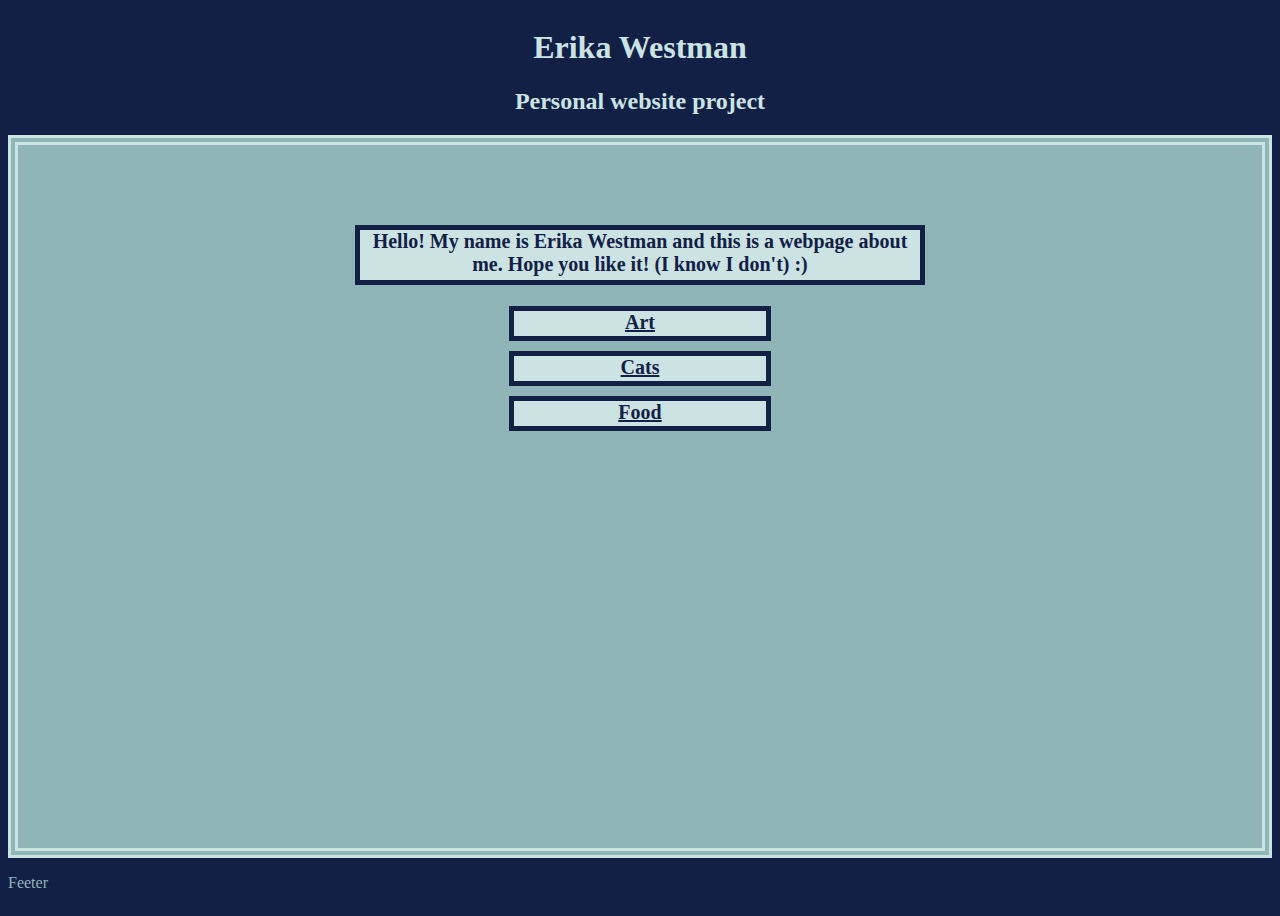
==== index.html @ ae8d0980 "Färdig" ====
<!DOCTYPE html>
<html lang="en">
<head>
    <meta charset="UTF-8">
    <meta http-equiv="X-UA-Compatible" content="IE=edge">
    <meta name="viewport" content="width=device-width, initial-scale=1.0">
    <title>Document</title>
    <link rel="stylesheet" href="./style.css">
</head>
<body>
    <header>
        <h1>Erika Westman</h1>
        <h2>Personal website project</h2>
    </header>

    <article>
        <h2 class="p1">Hello! My name is Erika Westman and this is a webpage about me. Hope you like it! (I know I don't) :)</p>
        <div class="row">
            <a href="./art.html" class="art">Art</a>
            <a href="./cats.html" class="cats">Cats</a>
            <a href="./food.html" class="food">Food</a>
        </div>
    </article>

    
    <footer>
        <p class="p2">Feeter</p>
    </footer>
    
   
    
        
</body>
</html>
---- style.css ----
body {
    height: 100vh;
    display: grid;
    grid-template-rows: auto 1fr auto;
    background-color: rgb(18, 32, 70);
}

header {
    margin: auto;
    background-color: rgb(18, 32, 70);
    color: rgb(204, 227, 228);
    text-align: center;
}

article {
    background-color: rgb(144, 181, 183);
    border: double 10px;
    border-color: rgb(204, 227, 228);
    
    
}
footer {
    background-color: rgb(18, 32, 70);
    color: rgb(144, 181, 183);
}

.p1 {
    font-size: 20px;
    text-align: center;
    margin: auto;
    width: 45%;
    margin-top: 80px;
    color: rgb(18, 32, 70);
    background-color:  rgb(204, 227, 228);
    border: solid 5px;
    border-color: rgb(18, 32, 70);
    height: 50px;
}

.art {
    font-size: 20px;
    text-align: center;
    margin: auto;
    width: 45%;
    margin-top: 10px;
    color: rgb(18, 32, 70);
    background-color:  rgb(204, 227, 228);
    border: solid 5px;
    border-color: rgb(18, 32, 70);
    height: 25px;
}

.cats {
    font-size: 20px;
    text-align: center;
    margin: auto;
    width: 45%;
    margin-top: 10px;
    color: rgb(18, 32, 70);
    background-color:  rgb(204, 227, 228);
    border: solid 5px;
    border-color: rgb(18, 32, 70);
    height: 25px;
}

.food {
    font-size: 20px;
    text-align: center;
    margin: auto;
    width: 45%;
    margin-top: 10px;
    color: rgb(18, 32, 70);
    background-color:  rgb(204, 227, 228);
    border: solid 5px;
    border-color: rgb(18, 32, 70);
    height: 25px;
}

.row {
    display: grid;
}

a {
    color: rgb(18, 32, 70);
    background-color:  rgb(204, 227, 228);
    border: solid 5px;
    border-color: rgb(18, 32, 70);
    height: auto;
    margin-top: 10px; 
}
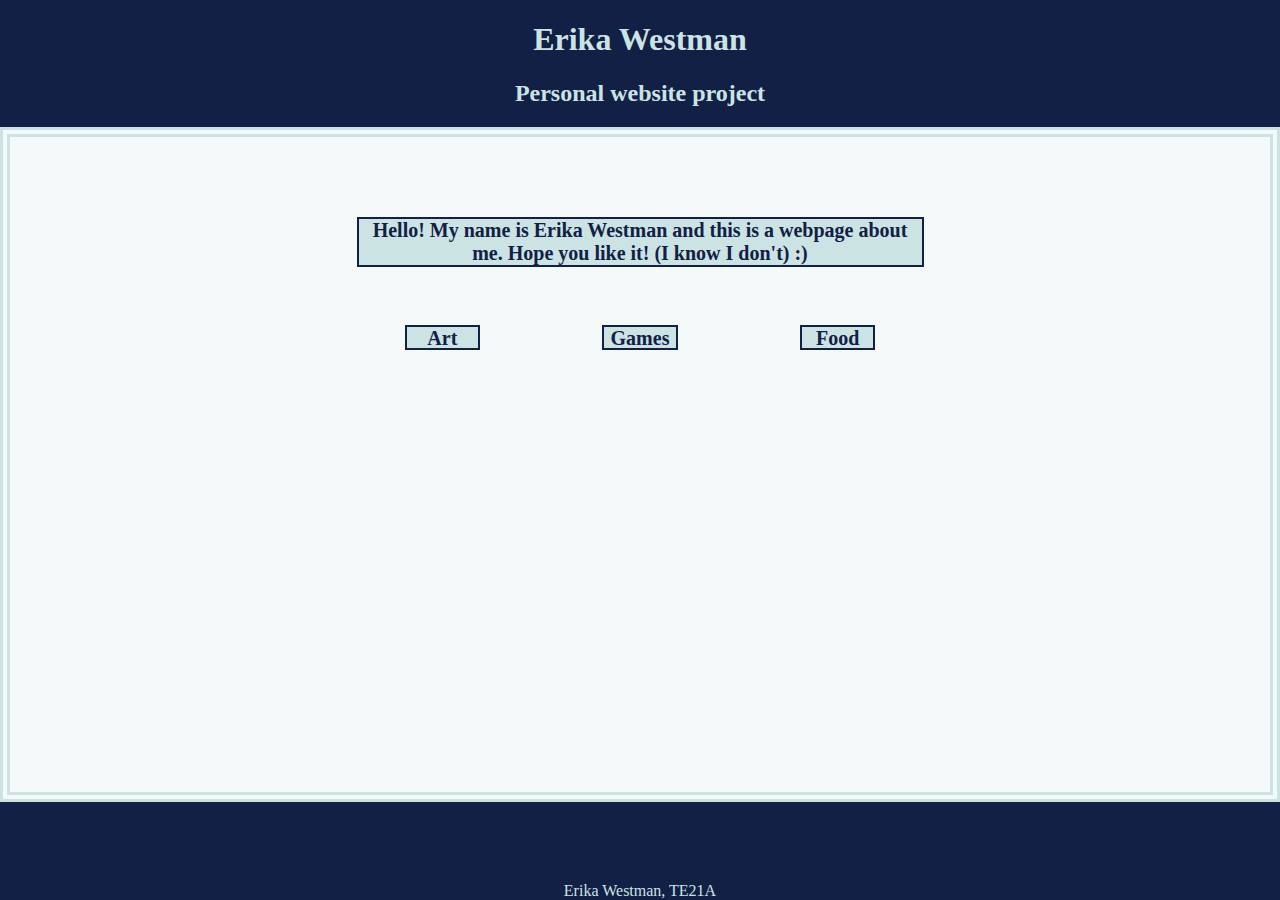
==== commit b2733616: "färdig" ====
--- a/index.html
+++ b/index.html
@@ -17,14 +17,14 @@
         <h2 class="p1">Hello! My name is Erika Westman and this is a webpage about me. Hope you like it! (I know I don't) :)</p>
         <div class="row">
             <a href="./art.html" class="art">Art</a>
-            <a href="./cats.html" class="cats">Cats</a>
+            <a href="./games.html" class="games">Games</a>
             <a href="./food.html" class="food">Food</a>
         </div>
     </article>
 
     
     <footer>
-        <p class="p2">Feeter</p>
+        <p class="p3">Erika Westman, TE21A</p>
     </footer>
     
    
--- a/style.css
+++ b/style.css
@@ -3,6 +3,7 @@
     display: grid;
     grid-template-rows: auto 1fr auto;
     background-color: rgb(18, 32, 70);
+    margin: 0%;
 }
 
 header {
@@ -13,12 +14,33 @@
 }
 
 article {
-    background-color: rgb(144, 181, 183);
+    background-color: rgb(244, 249, 249);
     border: double 10px;
     border-color: rgb(204, 227, 228);
+}
+
+.p2 {
     
-    
+    text-align: center;
+    font-size: 20px;
+    color: rgb(18, 32, 70);
+    background-color:  rgb(204, 227, 228);
+    border: solid 2px;
+    border-color: rgb(18, 32, 70);
+    margin: auto;
+    width: 45%;
+    margin-top: 80px;
 }
+
+.p3 {
+    text-align: center;
+    font-size: 16px;
+    color: rgb(204, 227, 228);
+    margin: auto;
+    width: 45%;
+    margin-top: 80px;
+}
+
 footer {
     background-color: rgb(18, 32, 70);
     color: rgb(144, 181, 183);
@@ -32,7 +54,7 @@
     margin-top: 80px;
     color: rgb(18, 32, 70);
     background-color:  rgb(204, 227, 228);
-    border: solid 5px;
+    border: solid 2px;
     border-color: rgb(18, 32, 70);
     height: 50px;
 }
@@ -45,12 +67,13 @@
     margin-top: 10px;
     color: rgb(18, 32, 70);
     background-color:  rgb(204, 227, 228);
-    border: solid 5px;
+    border: solid 2px;
     border-color: rgb(18, 32, 70);
     height: 25px;
+    text-decoration: none;
 }
 
-.cats {
+.games {
     font-size: 20px;
     text-align: center;
     margin: auto;
@@ -58,9 +81,10 @@
     margin-top: 10px;
     color: rgb(18, 32, 70);
     background-color:  rgb(204, 227, 228);
-    border: solid 5px;
+    border: solid 2px;
     border-color: rgb(18, 32, 70);
     height: 25px;
+    text-decoration: none;
 }
 
 .food {
@@ -71,20 +95,72 @@
     margin-top: 10px;
     color: rgb(18, 32, 70);
     background-color:  rgb(204, 227, 228);
-    border: solid 5px;
+    border: solid 2px;
     border-color: rgb(18, 32, 70);
     height: 25px;
+    text-decoration: none;
 }
 
 .row {
     display: grid;
 }
 
-a {
+* {
+    box-sizing: border-box;
+}
+
+.row2 {
+    display: grid;
+    grid-template-columns: 3fr 1fr 1fr 1fr 3fr;
+    gap: 50px;
+    text-align: center;
+    margin-top: 50px;
+}
+
+.column2 {
     color: rgb(18, 32, 70);
     background-color:  rgb(204, 227, 228);
-    border: solid 5px;
+    border: solid 2px;
     border-color: rgb(18, 32, 70);
-    height: auto;
-    margin-top: 10px; 
+
 }
+
+
+img {
+    height: 200px;
+    gap: 10px;
+}
+.gallery {
+    display: grid;
+    grid-template-columns: 1fr 1fr 1fr;
+    gap: 10px;
+    margin-top: 60px;
+    margin: auto;
+}
+
+
+.row {
+    display: grid;
+    grid-template-columns: 1fr 1fr 1fr;
+    margin-top: 50px;
+    text-align: center;
+    gap: 30px;
+    width: 100%;
+    
+}
+
+.back {
+    text-align: center;
+    margin: auto;
+
+}
+
+.menu { 
+    font-size: 15px;
+    color: rgb(18, 32, 70);
+}
+
+.column {
+    text-align: center;
+    color: rgb(18, 32, 70);
+}